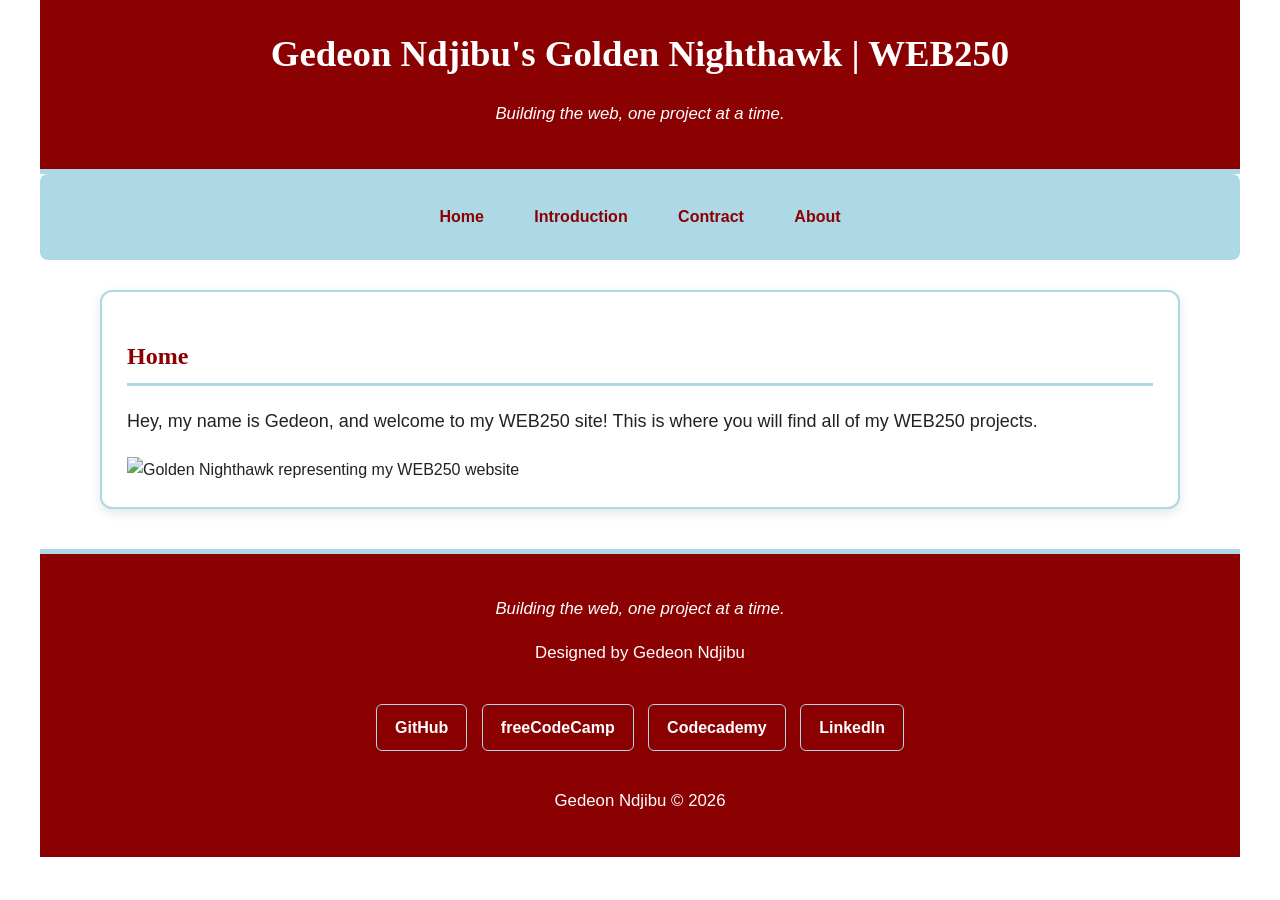
==== index.html @ ac1999ae "Update index.html" ====
<!DOCTYPE html>
<html lang="en">
<head>
    <meta charset="UTF-8">
    <meta name="viewport" content="width=device-width, initial-scale=1.0">

    <title>Gedeon Ndjibu's Golden Nighthawk | WEB250 | Home</title>

    <!-- Favicon -->
    <link rel="icon" href="images/favicon.png" type="image/png">

    <!-- Stylesheet -->
    <link rel="stylesheet" href="styles/default.css">

    <!-- Vicunadator validator -->
    <script src="https://divonbriesen.github.io/teaching/tools/standards-check.js" defer></script>

    <!-- Accumulus validator: keep last in the head -->
    <script src="https://lint.page/kit/4d0fw3.js" crossorigin="anonymous"></script>
</head>

<body>

    <!-- Header component is loaded dynamically using JavaScript -->
    <div id="header-container"></div>

    <main>
        <h2>Home</h2>

        <p>
            Hey, my name is Gedeon, and welcome to my WEB250 site!
            This is where you will find all of my WEB250 projects.
        </p>

        <img src="images/golden-nighthawk.jpg"
             alt="Golden Nighthawk representing my WEB250 website"
             width="400">
    </main>

    <!-- Footer component is loaded dynamically using JavaScript -->
    <div id="footer-container"></div>

    <!-- JavaScript component loader -->
    <script src="components.js"></script>

</body>
</html>
---- styles/default.css ----
/* =========================
   GENERAL PAGE
========================= */

* {
    box-sizing: border-box;
}

body {
    max-width: 1200px;
    margin: 0 auto;
    font-family: Arial, Helvetica, sans-serif;
    /* White background keeps the page clean and readable. */
    background-color: white;
    color: #222;
    line-height: 1.6;
}

/* Secondary font for headings */
h1, h2, h3 {
    font-family: Georgia, serif;
}


/* =========================
   HEADER
========================= */

header {
    background-color: darkred;
    /* White text provides contrast against the dark red header. */
    color: white;
    padding: 25px;
    text-align: center;
    border-bottom: 5px solid lightblue;
}

header h1 {
    margin: 0;
    font-size: 2.3rem;
}


/* =========================
   MAIN CONTENT
========================= */

main {
    width: 90%;
    max-width: 1100px;
    margin: 30px auto;
    padding: 25px;

    /* White background separates the content from the page. */
    background-color: white;

    border: 2px solid lightblue;
    border-radius: 12px;

    box-shadow: 0 4px 12px rgba(0, 0, 0, 0.1);
}

main p {
    color: #222;
    font-size: 18px;
    line-height: 1.7;
    margin: 20px 0;
}


/* =========================
   NAVIGATION
========================= */

nav {
    background-color: lightblue;
    text-align: center;
    padding: 15px;
    border-radius: 8px;
    margin-bottom: 25px;
}

nav a {
    color: darkred;
    text-decoration: none;
    font-weight: bold;

    padding: 10px 18px;
    margin: 5px;

    display: inline-block;
    border-radius: 6px;
}

nav a:visited {
    color: darkred;
}

nav a:hover {
    background-color: darkred;
    /* White text contrasts with the dark red hover background. */
    color: white;
}


/* =========================
   HEADINGS
========================= */

h2 {
    color: darkred;
    border-bottom: 3px solid lightblue;
    padding-bottom: 8px;
}

h3 {
    color: darkred;
}


/* =========================
   PARAGRAPHS
========================= */

p {
    font-size: 1.05rem;
}


/* =========================
   LISTS
========================= */

ul {
    background-color: #eaf7fb;
    padding: 25px 40px;
    border-left: 5px solid darkred;
    border-radius: 8px;
}

li {
    margin-bottom: 8px;
}


/* =========================
   LINKS
========================= */

a {
    color: darkred;
}

a:visited {
    color: darkred;
}

a:hover {
    color: lightblue;
}


/* =========================
   FOOTER
========================= */

footer {
    background-color: darkred;
    /* White text is used for contrast against the footer. */
    color: white;

    text-align: center;

    padding: 25px;
    margin-top: 40px;

    border-top: 5px solid lightblue;
}


/* Footer links */

footer nav {
    background-color: transparent;
    margin: 0;
}

footer nav a {
    color: white;
    border: 1px solid lightblue;
}

footer nav a:visited {
    color: white;
}

footer nav a:hover {
    background-color: lightblue;
    color: darkred;
}


/* Validation links */

footer p a {
    display: inline-block;

    /* White buttons distinguish validation links from the footer. */
    background-color: white;
    color: darkred;

    padding: 8px 15px;
    margin: 5px;

    text-decoration: none;
    font-weight: bold;

    border-radius: 5px;
    border: 2px solid lightblue;
}

footer p a:visited {
    color: darkred;
}

footer p a:hover {
    background-color: lightblue;
    color: darkred;
}


/* =========================
   RESPONSIVE DESIGN
========================= */

@media (max-width: 600px) {

    header h1 {
        font-size: 1.6rem;
    }

    main {
        width: 95%;
        padding: 15px;
    }

    nav a {
        display: block;
        margin: 5px 0;
    }
}
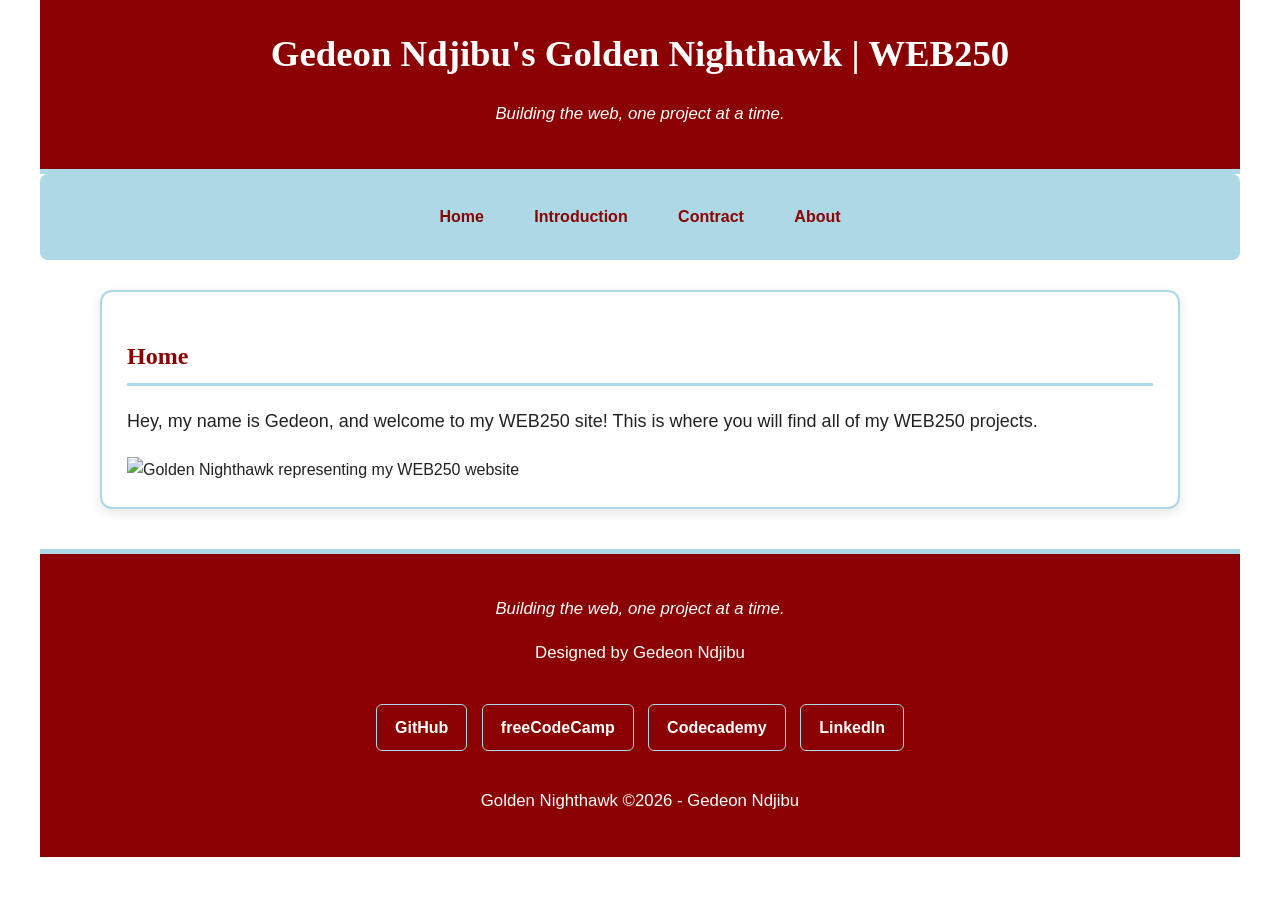
==== commit 05e4e1dc: "Update index.html" ====
--- a/index.html
+++ b/index.html
@@ -8,7 +8,7 @@
     <title>Gedeon Ndjibu's Golden Nighthawk | WEB250 | Home</title>
 
     <!-- Favicon -->
-    <link rel="icon" href="images/favicon.png" type="image/png">
+    <link rel="icon" href="images/faviconhawk.PNG" type="image/png">
 
     <!-- Stylesheet -->
     <link rel="stylesheet" href="styles/default.css">
@@ -23,6 +23,7 @@
 <body>
 
     <!-- Header component is loaded dynamically using JavaScript -->
+    <!-- DIV and ID are needed as containers for dynamically loading the shared header component. -->
     <div id="header-container"></div>
 
     <main>
@@ -39,10 +40,11 @@
     </main>
 
     <!-- Footer component is loaded dynamically using JavaScript -->
+    <!-- DIV and ID are needed as containers for dynamically loading the shared footer component. -->
     <div id="footer-container"></div>
 
     <!-- JavaScript component loader -->
-    <script src="components.js"></script>
+    <script src="scripts/components.js"></script>
 
 </body>
 </html>
--- a/styles/default.css
+++ b/styles/default.css
@@ -167,7 +167,7 @@
 
 footer {
     background-color: darkred;
-    /* White text is used for contrast against the footer. */
+    /* White text ensures readable contrast against the dark red background. */
     color: white;
 
     text-align: center;
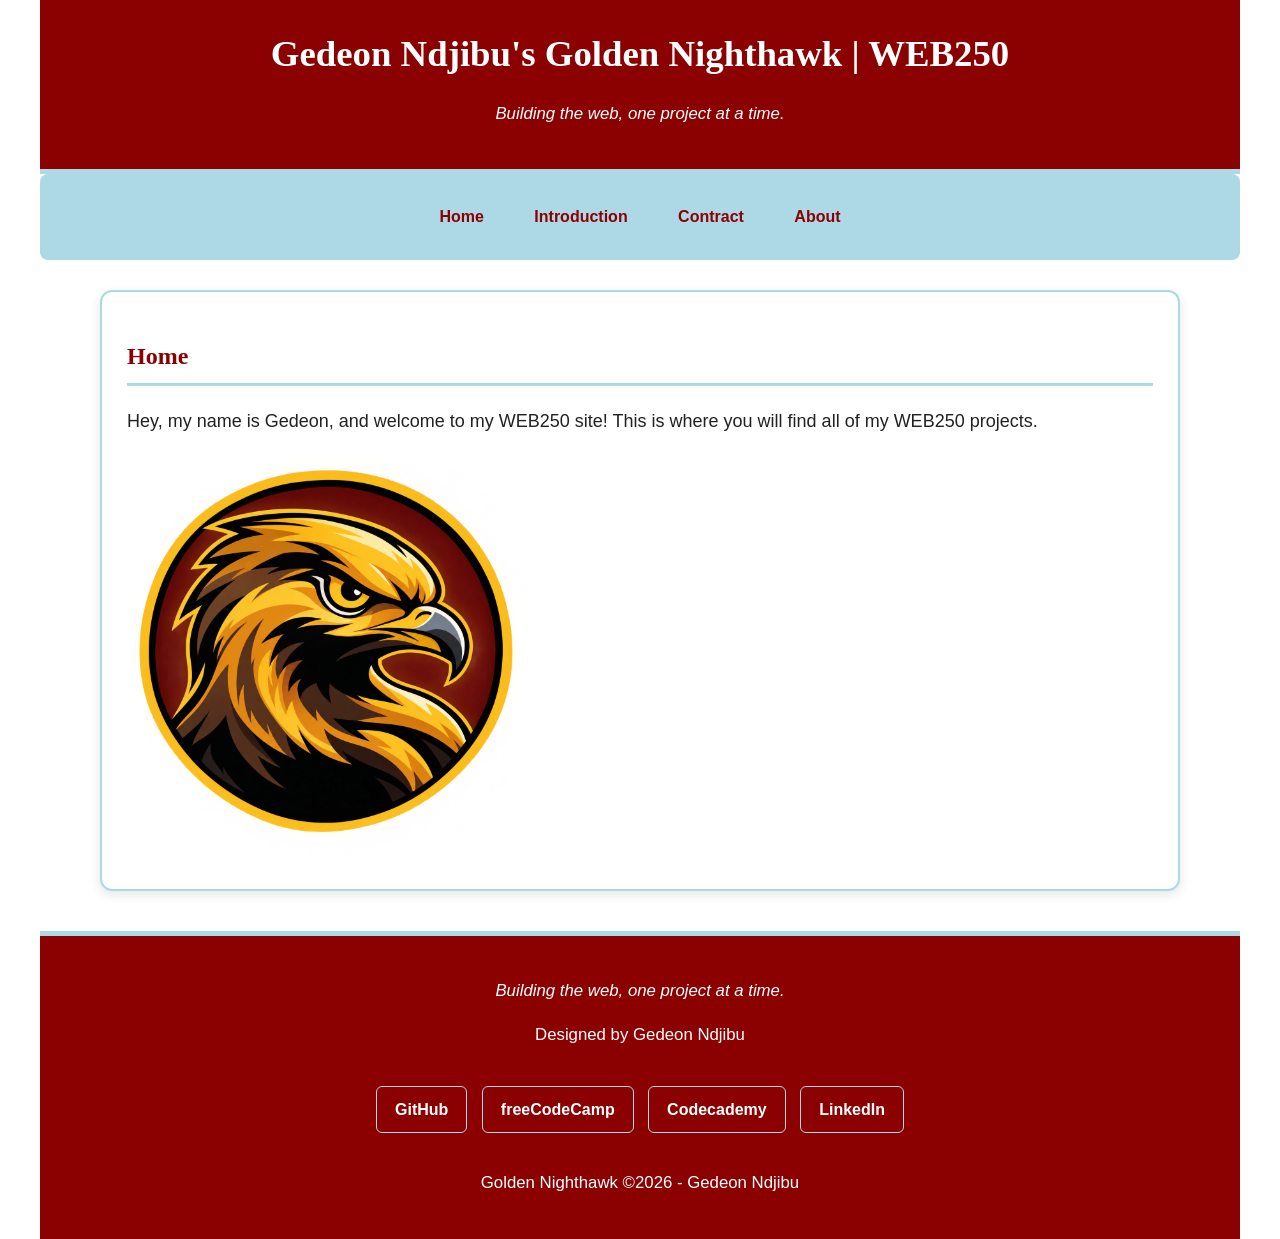
==== commit cfba5a32: "Update index.html" ====
--- a/index.html
+++ b/index.html
@@ -8,7 +8,7 @@
     <title>Gedeon Ndjibu's Golden Nighthawk | WEB250 | Home</title>
 
     <!-- Favicon -->
-    <link rel="icon" href="images/faviconhawk.PNG" type="image/png">
+    <link rel="icon" href="images/faviconhawk.PNG" type="image/PNG">
 
     <!-- Stylesheet -->
     <link rel="stylesheet" href="styles/default.css">
@@ -34,7 +34,7 @@
             This is where you will find all of my WEB250 projects.
         </p>
 
-        <img src="images/golden-nighthawk.jpg"
+        <img src="images/faviconhawk.PNG"
              alt="Golden Nighthawk representing my WEB250 website"
              width="400">
     </main>
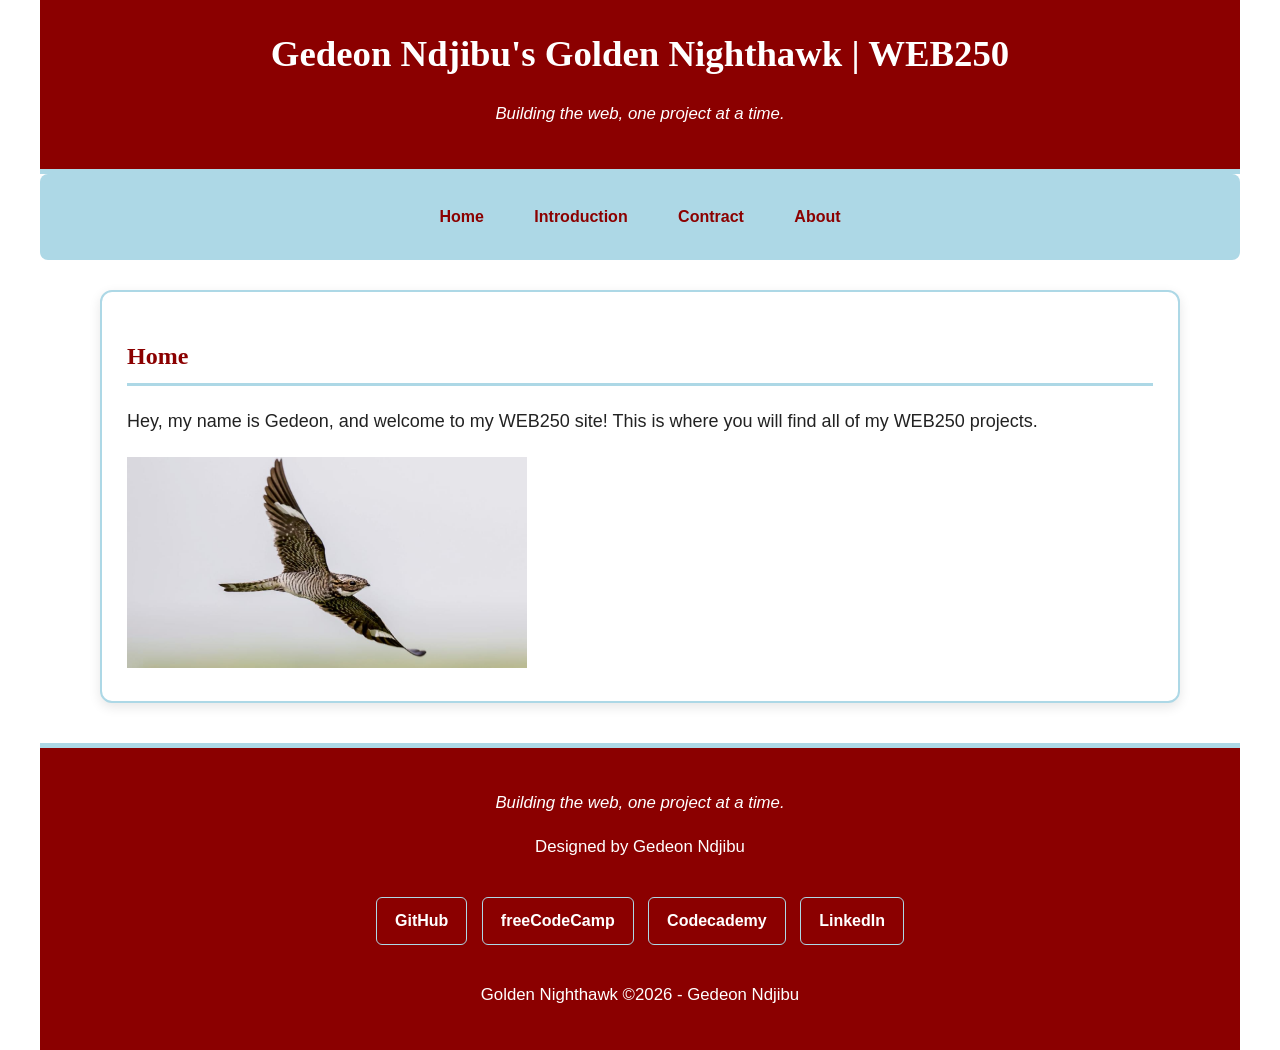
==== commit b0e7ffdc: "Update index.html" ====
--- a/index.html
+++ b/index.html
@@ -34,7 +34,7 @@
             This is where you will find all of my WEB250 projects.
         </p>
 
-        <img src="images/faviconhawk.PNG"
+        <img src="images/NIghthawk.jpg"
              alt="Golden Nighthawk representing my WEB250 website"
              width="400">
     </main>
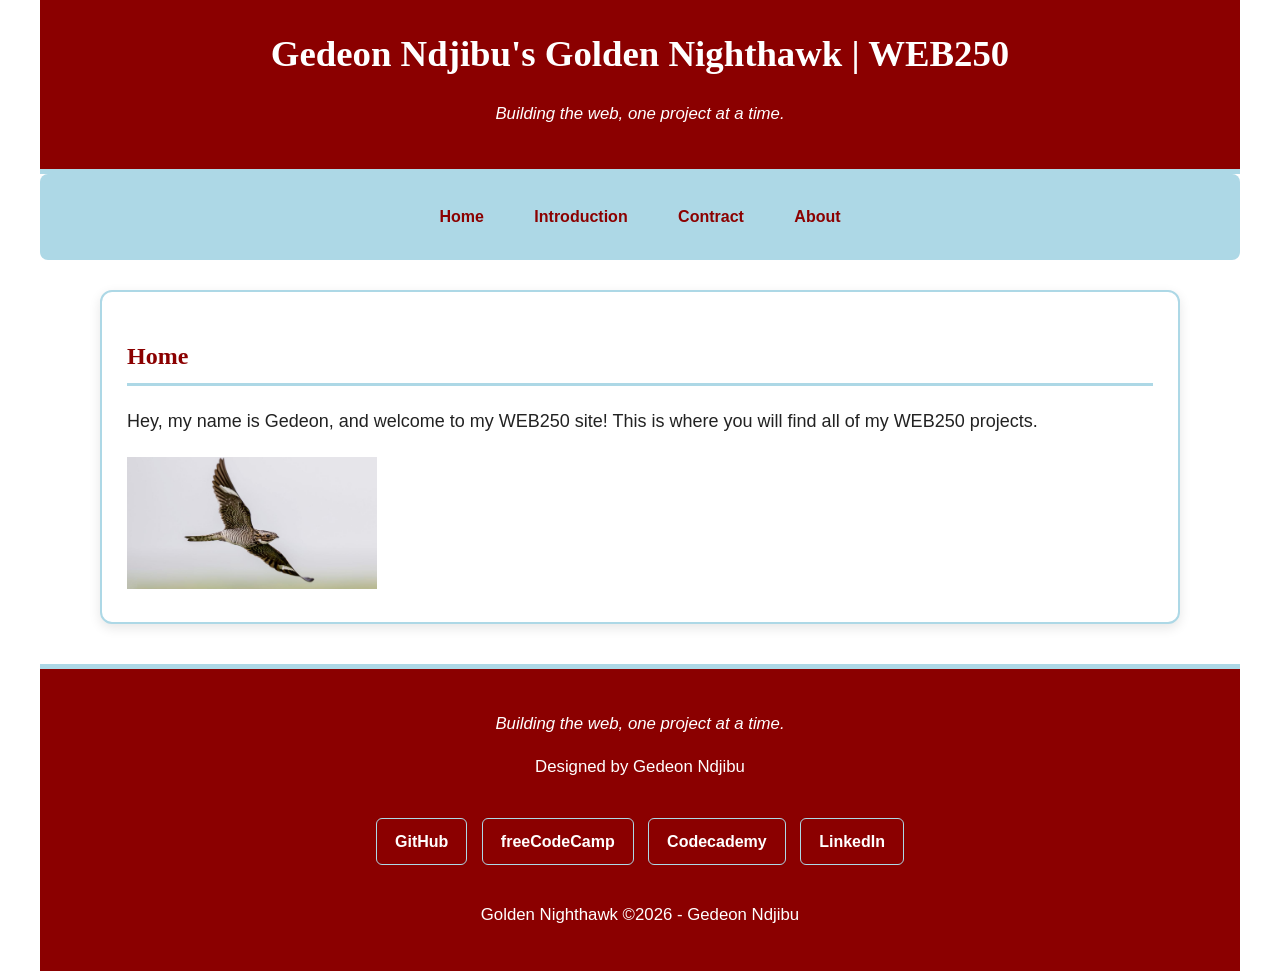
==== commit b5249f7e: "Update index.html" ====
--- a/index.html
+++ b/index.html
@@ -36,7 +36,7 @@
 
         <img src="images/NIghthawk.jpg"
              alt="Golden Nighthawk representing my WEB250 website"
-             width="400">
+             width="250">
     </main>
 
     <!-- Footer component is loaded dynamically using JavaScript -->
